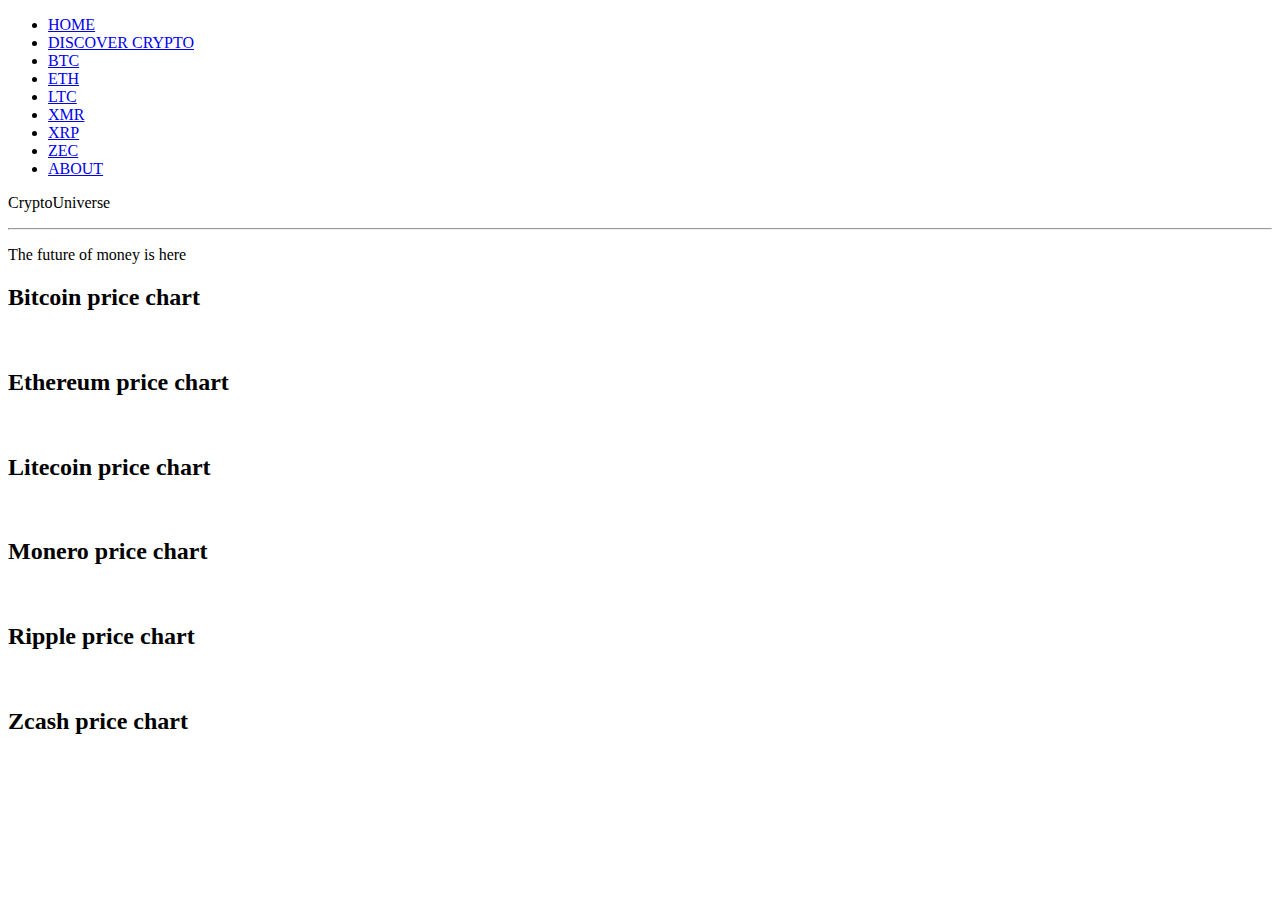
==== index.html @ 54a114e5 "Update index.html" ====
<!DOCTYPE HTML>
<html>

	<head>
		<title>CryptoUniverse</title>
		<meta charset="utf-8" />
		<meta name="viewport" content="width=device-width, initial-scale=1" />
		<link rel="stylesheet" href="main.css" />
		<link rel="shortcut icon" href="favicon.ico" />
	</head>
	<body>
		<link rel="stylesheet" href="https://fonts.googleapis.com/css?family=Play" >
				</nav><div id="topnav">
		<ul>
  			<li><a class="active" href="#home">HOME</a></li>
  			<li><a href="discovercrypto.html">DISCOVER CRYPTO</a></li>
			<li><a href="btc.html">BTC</a></li>
			<li><a href="eth.html">ETH</a></li>
			<li><a href="ltc.html">LTC</a></li>
			<li><a href="xmr.html">XMR</a></li>
			<li><a href="xrp.html">XRP</a></li>
			<li><a href="zec.html">ZEC</a></li>
			<li><a href="about.html">ABOUT</a></li>
		</ul>
		</div>
			<section id="banner" class="bg-img" data-bg="banner.jpg">
				<div class="inner">
					<header>
						<p>CryptoUniverse</p>
						<hr>
						<p>The future of money is here</p>
						<div id="coin1">
  						<div class="side-a"></div>
  						<div class="side-b"></div></a>
						</div>
						<div id="coin2">
						<div class="side-a"></div>
						<div class="side-b"></div>
						</div>
						<div id="coin3">
						<div class="side-a"></div>
						<div class="side-b"></div>
						</div>
						<div id="coin4">
						<div class="side-a"></div>
						<div class="side-b"></div>
						</div>
						<div id="coin5">
						<div class="side-a"></div>
						<div class="side-b"></div>
						</div>
						<div id="coin6">
						<div class="side-a"></div>
						<div class="side-b"></div>
						</div>
						



			</header>
			</div>
			</section>
			<section id="one" class="wrapper post bg-img" data-bg="banner.jpg">
				<div class="inner">
					<article class="box">
						<header>
							<h2>Bitcoin price chart</h2><br>
						</header>
						<div class="content">
						<p style="text-align=center">
							<script type="text/javascript">
baseUrl = "https://widgets.cryptocompare.com/";
var scripts = document.getElementsByTagName("script");
var embedder = scripts[ scripts.length - 1 ];
var cccTheme = {"General":{"background":"#333","borderColor":"#545454","borderRadius":"4px 4px 0 0"},"Header":{"background":"#000","color":"#FFF","displayFollowers":false},"Followers":{"background":"#000","color":"#000","borderColor":"#000","counterBorderColor":"#000","counterColor":"#000"},"Data":{"priceColor":"#FFF","infoLabelColor":"#CCC","infoValueColor":"#CCC"},"Chart":{"fillColor":"rgba(86,202,158,0.5)","borderColor":"#56ca9e"},"Trend":{"colorUp":"#56ca9e","colorDown":"#56ca9e","colorUnchanged":"#56ca9e"},"Conversion":{"background":"#000","color":"#999"}};
(function (){
var appName = encodeURIComponent(window.location.hostname);
if(appName==""){appName="local";}
var s = document.createElement("script");
s.type = "text/javascript";
s.async = true;
var theUrl = baseUrl+'serve/v1/coin/chart?fsym=BTC&tsym=GBP';
s.src = theUrl + ( theUrl.indexOf("?") >= 0 ? "&" : "?") + "app=" + appName;
embedder.parentNode.appendChild(s);
})();</script></p></article></div></section>				



<section id="two" class="wrapper post bg-img" data-bg="banner.jpg">
				<div class="inner">
					<article class="box">
						<header>
							<h2>Ethereum price chart</h2><br>
						</header>
						<div class="content"><p style="text-align=center">
							<script type="text/javascript">
baseUrl = "https://widgets.cryptocompare.com/";
var scripts = document.getElementsByTagName("script");
var embedder = scripts[ scripts.length - 1 ];
var cccTheme = {"General":{"background":"#333","borderColor":"#545454","borderRadius":"4px 4px 0 0"},"Header":{"background":"#000","color":"#FFF","displayFollowers":false},"Followers":{"background":"#000","color":"#000","borderColor":"#000","counterBorderColor":"#000","counterColor":"#000"},"Data":{"priceColor":"#FFF","infoLabelColor":"#CCC","infoValueColor":"#CCC"},"Chart":{"fillColor":"rgba(86,202,158,0.5)","borderColor":"#56ca9e"},"Trend":{"colorUp":"#56ca9e","colorDown":"#56ca9e","colorUnchanged":"#56ca9e"},"Conversion":{"background":"#000","color":"#999"}};
(function (){
var appName = encodeURIComponent(window.location.hostname);
if(appName==""){appName="local";}
var s = document.createElement("script");
s.type = "text/javascript";
s.async = true;
var theUrl = baseUrl+'serve/v1/coin/chart?fsym=ETH&tsym=GBP';
s.src = theUrl + ( theUrl.indexOf("?") >= 0 ? "&" : "?") + "app=" + appName;
embedder.parentNode.appendChild(s);
})();
</script></p></article></div></section>

<section id="three" class="wrapper post bg-img" data-bg="banner.jpg">
				<div class="inner">
					<article class="box">
						<header>
							<h2>Litecoin price chart</h2><br>
						</header>
						<div class="content">
<p style="text-align=center">
<script type="text/javascript">
baseUrl = "https://widgets.cryptocompare.com/";
var scripts = document.getElementsByTagName("script");
var embedder = scripts[ scripts.length - 1 ];
var cccTheme = {"General":{"background":"#333","borderColor":"#545454","borderRadius":"4px 4px 0 0"},"Header":{"background":"#000","color":"#FFF","displayFollowers":false},"Followers":{"background":"#000","color":"#000","borderColor":"#000","counterBorderColor":"#000","counterColor":"#000"},"Data":{"priceColor":"#FFF","infoLabelColor":"#CCC","infoValueColor":"#CCC"},"Chart":{"fillColor":"rgba(86,202,158,0.5)","borderColor":"#56ca9e"},"Trend":{"colorUp":"#56ca9e","colorDown":"#56ca9e","colorUnchanged":"#56ca9e"},"Conversion":{"background":"#000","color":"#CCC"}};
(function (){
var appName = encodeURIComponent(window.location.hostname);
if(appName==""){appName="local";}
var s = document.createElement("script");
s.type = "text/javascript";
s.async = true;
var theUrl = baseUrl+'serve/v1/coin/chart?fsym=LTC&tsym=GBP';
s.src = theUrl + ( theUrl.indexOf("?") >= 0 ? "&" : "?") + "app=" + appName;
embedder.parentNode.appendChild(s);
})();
</script></p></article></div></section>

<section id="three" class="wrapper post bg-img" data-bg="banner.jpg">
				<div class="inner">
					<article class="box">
						<header>
							<h2>Monero price chart</h2><br>
						</header>
						<div class="content">
<p style="text-align=center">
<script type="text/javascript">
baseUrl = "https://widgets.cryptocompare.com/";
var scripts = document.getElementsByTagName("script");
var embedder = scripts[ scripts.length - 1 ];
var cccTheme = {"General":{"background":"#333","borderColor":"#545454","borderRadius":"4px 4px 0 0"},"Header":{"background":"#000","color":"#FFF","displayFollowers":false},"Followers":{"background":"#000","color":"#000","borderColor":"#000","counterBorderColor":"#000","counterColor":"#000"},"Data":{"priceColor":"#FFF","infoLabelColor":"#CCC","infoValueColor":"#CCC"},"Chart":{"fillColor":"rgba(86,202,158,0.5)","borderColor":"#56ca9e"},"Trend":{"colorUp":"#56ca9e","colorDown":"#56ca9e","colorUnchanged":"#56ca9e"},"Conversion":{"background":"#000","color":"#CCC"}};
(function (){
var appName = encodeURIComponent(window.location.hostname);
if(appName==""){appName="local";}
var s = document.createElement("script");
s.type = "text/javascript";
s.async = true;
var theUrl = baseUrl+'serve/v1/coin/chart?fsym=XMR&tsym=GBP';
s.src = theUrl + ( theUrl.indexOf("?") >= 0 ? "&" : "?") + "app=" + appName;
embedder.parentNode.appendChild(s);
})();
</script></p></article></div></section>


<section id="three" class="wrapper post bg-img" data-bg="banner.jpg">
				<div class="inner">
					<article class="box">
						<header>
							<h2>Ripple price chart</h2><br>
						</header>
						<div class="content">
<p style="text-align=center">
<script type="text/javascript">
baseUrl = "https://widgets.cryptocompare.com/";
var scripts = document.getElementsByTagName("script");
var embedder = scripts[ scripts.length - 1 ];
var cccTheme = {"General":{"background":"#333","borderColor":"#545454","borderRadius":"4px 4px 0 0"},"Header":{"background":"#000","color":"#FFF","displayFollowers":false},"Followers":{"background":"#000","color":"#000","borderColor":"#000","counterBorderColor":"#000","counterColor":"#000"},"Data":{"priceColor":"#FFF","infoLabelColor":"#CCC","infoValueColor":"#CCC"},"Chart":{"fillColor":"rgba(86,202,158,0.5)","borderColor":"#56ca9e"},"Trend":{"colorUp":"#56ca9e","colorDown":"#56ca9e","colorUnchanged":"#56ca9e"},"Conversion":{"background":"#000","color":"#CCC"}};
(function (){
var appName = encodeURIComponent(window.location.hostname);
if(appName==""){appName="local";}
var s = document.createElement("script");
s.type = "text/javascript";
s.async = true;
var theUrl = baseUrl+'serve/v1/coin/chart?fsym=XRP&tsym=GBP';
s.src = theUrl + ( theUrl.indexOf("?") >= 0 ? "&" : "?") + "app=" + appName;
embedder.parentNode.appendChild(s);
})();
</script></p></article></div></section>

<section id="three" class="wrapper post bg-img" data-bg="banner.jpg">
				<div class="inner">
					<article class="box">
						<header>
							<h2>Zcash price chart</h2><br>
						</header>
						<div class="content">
<p style="text-align=center">
<script type="text/javascript">
baseUrl = "https://widgets.cryptocompare.com/";
var scripts = document.getElementsByTagName("script");
var embedder = scripts[ scripts.length - 1 ];
var cccTheme = {"General":{"background":"#333","borderColor":"#545454","borderRadius":"4px 4px 0 0"},"Header":{"background":"#000","color":"#FFF","displayFollowers":false},"Followers":{"background":"#000","color":"#000","borderColor":"#000","counterBorderColor":"#000","counterColor":"#000"},"Data":{"priceColor":"#FFF","infoLabelColor":"#CCC","infoValueColor":"#CCC"},"Chart":{"fillColor":"rgba(86,202,158,0.5)","borderColor":"#56ca9e"},"Trend":{"colorUp":"#56ca9e","colorDown":"#56ca9e","colorUnchanged":"#56ca9e"},"Conversion":{"background":"#000","color":"#CCC"}};
(function (){
var appName = encodeURIComponent(window.location.hostname);
if(appName==""){appName="local";}
var s = document.createElement("script");
s.type = "text/javascript";
s.async = true;
var theUrl = baseUrl+'serve/v1/coin/chart?fsym=ZEC&tsym=GBP';
s.src = theUrl + ( theUrl.indexOf("?") >= 0 ? "&" : "?") + "app=" + appName;
embedder.parentNode.appendChild(s);
})();
</script></p></article></div></section>





			<script src="assets/js/jquery.min.js"></script>
			<script src="assets/js/jquery.scrolly.min.js"></script>
			<script src="assets/js/jquery.scrollex.min.js"></script>
			<script src="assets/js/skel.min.js"></script>
			<script src="assets/js/util.js"></script>
			<script src="assets/js/main.js"></script>

	</body>
</html>
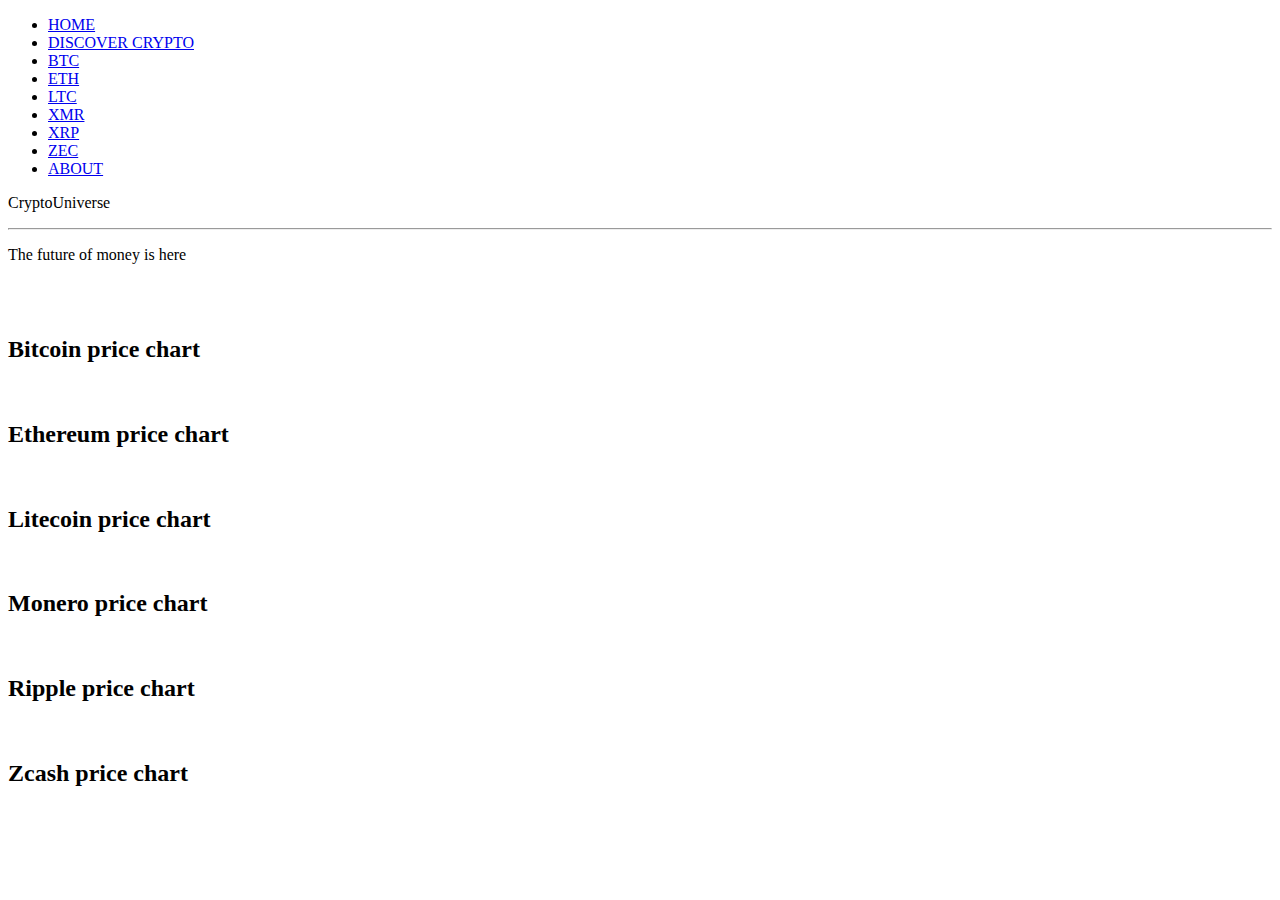
==== commit 7acc2bdf: "Update index.html" ====
--- a/index.html
+++ b/index.html
@@ -1,7 +1,7 @@
 <!DOCTYPE HTML>
 <html>
 
-	<head>
+	<head>  
 		<title>CryptoUniverse</title>
 		<meta charset="utf-8" />
 		<meta name="viewport" content="width=device-width, initial-scale=1" />
@@ -25,7 +25,7 @@
 		</div>
 			<section id="banner" class="bg-img" data-bg="banner.jpg">
 				<div class="inner">
-					<header>
+					<header> 
 						<p>CryptoUniverse</p>
 						<hr>
 						<p>The future of money is here</p>
@@ -52,8 +52,10 @@
 						<div id="coin6">
 						<div class="side-a"></div>
 						<div class="side-b"></div>
-						</div>
-						
+						</div><br><br>
+						<section id="section01" class="demo">
+  							<a href="#one"><span></span></a>
+						</section>
 
 
 
@@ -67,7 +69,7 @@
 							<h2>Bitcoin price chart</h2><br>
 						</header>
 						<div class="content">
-						<p style="text-align=center">
+						<p style="text-align=center width=250px">
 							<script type="text/javascript">
 baseUrl = "https://widgets.cryptocompare.com/";
 var scripts = document.getElementsByTagName("script");
@@ -82,7 +84,11 @@
 var theUrl = baseUrl+'serve/v1/coin/chart?fsym=BTC&tsym=GBP';
 s.src = theUrl + ( theUrl.indexOf("?") >= 0 ? "&" : "?") + "app=" + appName;
 embedder.parentNode.appendChild(s);
-})();</script></p></article></div></section>				
+})();</script></p></article>
+	<section id="section01" class="demo">
+  	<a href="#two"><span></span></a>
+	</section>
+							</div></section>				
 
 
 
@@ -108,119 +114,136 @@
 s.src = theUrl + ( theUrl.indexOf("?") >= 0 ? "&" : "?") + "app=" + appName;
 embedder.parentNode.appendChild(s);
 })();
+</script></p>
+	<section id="section01" class="demo">
+  	<a href="#three"><span></span></a>
+	</section>
+	</article></div></section>
+
+<section id="three" class="wrapper post bg-img" data-bg="banner.jpg">
+				<div class="inner">
+					<article class="box">
+						<header>
+							<h2>Litecoin price chart</h2><br>
+						</header>
+						<div class="content">
+<p style="text-align=center">
+<script type="text/javascript">
+baseUrl = "https://widgets.cryptocompare.com/";
+var scripts = document.getElementsByTagName("script");
+var embedder = scripts[ scripts.length - 1 ];
+var cccTheme = {"General":{"background":"#333","borderColor":"#545454","borderRadius":"4px 4px 0 0"},"Header":{"background":"#000","color":"#FFF","displayFollowers":false},"Followers":{"background":"#000","color":"#000","borderColor":"#000","counterBorderColor":"#000","counterColor":"#000"},"Data":{"priceColor":"#FFF","infoLabelColor":"#CCC","infoValueColor":"#CCC"},"Chart":{"fillColor":"rgba(86,202,158,0.5)","borderColor":"#56ca9e"},"Trend":{"colorUp":"#56ca9e","colorDown":"#56ca9e","colorUnchanged":"#56ca9e"},"Conversion":{"background":"#000","color":"#CCC"}};
+(function (){
+var appName = encodeURIComponent(window.location.hostname);
+if(appName==""){appName="local";}
+var s = document.createElement("script");
+s.type = "text/javascript";
+s.async = true;
+var theUrl = baseUrl+'serve/v1/coin/chart?fsym=LTC&tsym=GBP';
+s.src = theUrl + ( theUrl.indexOf("?") >= 0 ? "&" : "?") + "app=" + appName;
+embedder.parentNode.appendChild(s);
+})();
+</script></p>
+	<section id="section01" class="demo">
+  	<a href="#four"><span></span></a>
+	</section>						
+	</article></div></section>
+
+<section id="four" class="wrapper post bg-img" data-bg="banner.jpg">
+				<div class="inner">
+					<article class="box">
+						<header>
+							<h2>Monero price chart</h2><br>
+						</header>
+						<div class="content">
+<p style="text-align=center">
+<script type="text/javascript">
+baseUrl = "https://widgets.cryptocompare.com/";
+var scripts = document.getElementsByTagName("script");
+var embedder = scripts[ scripts.length - 1 ];
+var cccTheme = {"General":{"background":"#333","borderColor":"#545454","borderRadius":"4px 4px 0 0"},"Header":{"background":"#000","color":"#FFF","displayFollowers":false},"Followers":{"background":"#000","color":"#000","borderColor":"#000","counterBorderColor":"#000","counterColor":"#000"},"Data":{"priceColor":"#FFF","infoLabelColor":"#CCC","infoValueColor":"#CCC"},"Chart":{"fillColor":"rgba(86,202,158,0.5)","borderColor":"#56ca9e"},"Trend":{"colorUp":"#56ca9e","colorDown":"#56ca9e","colorUnchanged":"#56ca9e"},"Conversion":{"background":"#000","color":"#CCC"}};
+(function (){
+var appName = encodeURIComponent(window.location.hostname);
+if(appName==""){appName="local";}
+var s = document.createElement("script");
+s.type = "text/javascript";
+s.async = true;
+var theUrl = baseUrl+'serve/v1/coin/chart?fsym=XMR&tsym=GBP';
+s.src = theUrl + ( theUrl.indexOf("?") >= 0 ? "&" : "?") + "app=" + appName;
+embedder.parentNode.appendChild(s);
+})();
+</script></p>
+	<section id="section01" class="demo">
+ 	<a href="#five"><span></span></a>
+	</section>
+	</article></div></section>
+
+
+<section id="five" class="wrapper post bg-img" data-bg="banner.jpg">
+				<div class="inner">
+					<article class="box">
+						<header>
+							<h2>Ripple price chart</h2><br>
+						</header>
+						<div class="content">
+<p style="text-align=center">
+<script type="text/javascript">
+baseUrl = "https://widgets.cryptocompare.com/";
+var scripts = document.getElementsByTagName("script");
+var embedder = scripts[ scripts.length - 1 ];
+var cccTheme = {"General":{"background":"#333","borderColor":"#545454","borderRadius":"4px 4px 0 0"},"Header":{"background":"#000","color":"#FFF","displayFollowers":false},"Followers":{"background":"#000","color":"#000","borderColor":"#000","counterBorderColor":"#000","counterColor":"#000"},"Data":{"priceColor":"#FFF","infoLabelColor":"#CCC","infoValueColor":"#CCC"},"Chart":{"fillColor":"rgba(86,202,158,0.5)","borderColor":"#56ca9e"},"Trend":{"colorUp":"#56ca9e","colorDown":"#56ca9e","colorUnchanged":"#56ca9e"},"Conversion":{"background":"#000","color":"#CCC"}};
+(function (){
+var appName = encodeURIComponent(window.location.hostname);
+if(appName==""){appName="local";}
+var s = document.createElement("script");
+s.type = "text/javascript";
+s.async = true;
+var theUrl = baseUrl+'serve/v1/coin/chart?fsym=XRP&tsym=GBP';
+s.src = theUrl + ( theUrl.indexOf("?") >= 0 ? "&" : "?") + "app=" + appName;
+embedder.parentNode.appendChild(s);
+})();
+</script></p>
+<section id="section01" class="demo">
+  <a href="#six"><span></span></a>
+</section>
+</article></div></section>
+
+<section id="six" class="wrapper post bg-img" data-bg="banner.jpg">
+				<div class="inner">
+					<article class="box">
+						<header>
+							<h2>Zcash price chart</h2><br>
+						</header>
+						<div class="content">
+<p style="text-align=center">
+<script type="text/javascript">
+baseUrl = "https://widgets.cryptocompare.com/";
+var scripts = document.getElementsByTagName("script");
+var embedder = scripts[ scripts.length - 1 ];
+var cccTheme = {"General":{"background":"#333","borderColor":"#545454","borderRadius":"4px 4px 0 0"},"Header":{"background":"#000","color":"#FFF","displayFollowers":false},"Followers":{"background":"#000","color":"#000","borderColor":"#000","counterBorderColor":"#000","counterColor":"#000"},"Data":{"priceColor":"#FFF","infoLabelColor":"#CCC","infoValueColor":"#CCC"},"Chart":{"fillColor":"rgba(86,202,158,0.5)","borderColor":"#56ca9e"},"Trend":{"colorUp":"#56ca9e","colorDown":"#56ca9e","colorUnchanged":"#56ca9e"},"Conversion":{"background":"#000","color":"#CCC"}};
+(function (){
+var appName = encodeURIComponent(window.location.hostname);
+if(appName==""){appName="local";}
+var s = document.createElement("script");
+s.type = "text/javascript";
+s.async = true;
+var theUrl = baseUrl+'serve/v1/coin/chart?fsym=ZEC&tsym=GBP';
+s.src = theUrl + ( theUrl.indexOf("?") >= 0 ? "&" : "?") + "app=" + appName;
+embedder.parentNode.appendChild(s);
+})();
 </script></p></article></div></section>
 
-<section id="three" class="wrapper post bg-img" data-bg="banner.jpg">
-				<div class="inner">
-					<article class="box">
-						<header>
-							<h2>Litecoin price chart</h2><br>
-						</header>
-						<div class="content">
-<p style="text-align=center">
-<script type="text/javascript">
-baseUrl = "https://widgets.cryptocompare.com/";
-var scripts = document.getElementsByTagName("script");
-var embedder = scripts[ scripts.length - 1 ];
-var cccTheme = {"General":{"background":"#333","borderColor":"#545454","borderRadius":"4px 4px 0 0"},"Header":{"background":"#000","color":"#FFF","displayFollowers":false},"Followers":{"background":"#000","color":"#000","borderColor":"#000","counterBorderColor":"#000","counterColor":"#000"},"Data":{"priceColor":"#FFF","infoLabelColor":"#CCC","infoValueColor":"#CCC"},"Chart":{"fillColor":"rgba(86,202,158,0.5)","borderColor":"#56ca9e"},"Trend":{"colorUp":"#56ca9e","colorDown":"#56ca9e","colorUnchanged":"#56ca9e"},"Conversion":{"background":"#000","color":"#CCC"}};
-(function (){
-var appName = encodeURIComponent(window.location.hostname);
-if(appName==""){appName="local";}
-var s = document.createElement("script");
-s.type = "text/javascript";
-s.async = true;
-var theUrl = baseUrl+'serve/v1/coin/chart?fsym=LTC&tsym=GBP';
-s.src = theUrl + ( theUrl.indexOf("?") >= 0 ? "&" : "?") + "app=" + appName;
-embedder.parentNode.appendChild(s);
-})();
-</script></p></article></div></section>
-
-<section id="three" class="wrapper post bg-img" data-bg="banner.jpg">
-				<div class="inner">
-					<article class="box">
-						<header>
-							<h2>Monero price chart</h2><br>
-						</header>
-						<div class="content">
-<p style="text-align=center">
-<script type="text/javascript">
-baseUrl = "https://widgets.cryptocompare.com/";
-var scripts = document.getElementsByTagName("script");
-var embedder = scripts[ scripts.length - 1 ];
-var cccTheme = {"General":{"background":"#333","borderColor":"#545454","borderRadius":"4px 4px 0 0"},"Header":{"background":"#000","color":"#FFF","displayFollowers":false},"Followers":{"background":"#000","color":"#000","borderColor":"#000","counterBorderColor":"#000","counterColor":"#000"},"Data":{"priceColor":"#FFF","infoLabelColor":"#CCC","infoValueColor":"#CCC"},"Chart":{"fillColor":"rgba(86,202,158,0.5)","borderColor":"#56ca9e"},"Trend":{"colorUp":"#56ca9e","colorDown":"#56ca9e","colorUnchanged":"#56ca9e"},"Conversion":{"background":"#000","color":"#CCC"}};
-(function (){
-var appName = encodeURIComponent(window.location.hostname);
-if(appName==""){appName="local";}
-var s = document.createElement("script");
-s.type = "text/javascript";
-s.async = true;
-var theUrl = baseUrl+'serve/v1/coin/chart?fsym=XMR&tsym=GBP';
-s.src = theUrl + ( theUrl.indexOf("?") >= 0 ? "&" : "?") + "app=" + appName;
-embedder.parentNode.appendChild(s);
-})();
-</script></p></article></div></section>
-
-
-<section id="three" class="wrapper post bg-img" data-bg="banner.jpg">
-				<div class="inner">
-					<article class="box">
-						<header>
-							<h2>Ripple price chart</h2><br>
-						</header>
-						<div class="content">
-<p style="text-align=center">
-<script type="text/javascript">
-baseUrl = "https://widgets.cryptocompare.com/";
-var scripts = document.getElementsByTagName("script");
-var embedder = scripts[ scripts.length - 1 ];
-var cccTheme = {"General":{"background":"#333","borderColor":"#545454","borderRadius":"4px 4px 0 0"},"Header":{"background":"#000","color":"#FFF","displayFollowers":false},"Followers":{"background":"#000","color":"#000","borderColor":"#000","counterBorderColor":"#000","counterColor":"#000"},"Data":{"priceColor":"#FFF","infoLabelColor":"#CCC","infoValueColor":"#CCC"},"Chart":{"fillColor":"rgba(86,202,158,0.5)","borderColor":"#56ca9e"},"Trend":{"colorUp":"#56ca9e","colorDown":"#56ca9e","colorUnchanged":"#56ca9e"},"Conversion":{"background":"#000","color":"#CCC"}};
-(function (){
-var appName = encodeURIComponent(window.location.hostname);
-if(appName==""){appName="local";}
-var s = document.createElement("script");
-s.type = "text/javascript";
-s.async = true;
-var theUrl = baseUrl+'serve/v1/coin/chart?fsym=XRP&tsym=GBP';
-s.src = theUrl + ( theUrl.indexOf("?") >= 0 ? "&" : "?") + "app=" + appName;
-embedder.parentNode.appendChild(s);
-})();
-</script></p></article></div></section>
-
-<section id="three" class="wrapper post bg-img" data-bg="banner.jpg">
-				<div class="inner">
-					<article class="box">
-						<header>
-							<h2>Zcash price chart</h2><br>
-						</header>
-						<div class="content">
-<p style="text-align=center">
-<script type="text/javascript">
-baseUrl = "https://widgets.cryptocompare.com/";
-var scripts = document.getElementsByTagName("script");
-var embedder = scripts[ scripts.length - 1 ];
-var cccTheme = {"General":{"background":"#333","borderColor":"#545454","borderRadius":"4px 4px 0 0"},"Header":{"background":"#000","color":"#FFF","displayFollowers":false},"Followers":{"background":"#000","color":"#000","borderColor":"#000","counterBorderColor":"#000","counterColor":"#000"},"Data":{"priceColor":"#FFF","infoLabelColor":"#CCC","infoValueColor":"#CCC"},"Chart":{"fillColor":"rgba(86,202,158,0.5)","borderColor":"#56ca9e"},"Trend":{"colorUp":"#56ca9e","colorDown":"#56ca9e","colorUnchanged":"#56ca9e"},"Conversion":{"background":"#000","color":"#CCC"}};
-(function (){
-var appName = encodeURIComponent(window.location.hostname);
-if(appName==""){appName="local";}
-var s = document.createElement("script");
-s.type = "text/javascript";
-s.async = true;
-var theUrl = baseUrl+'serve/v1/coin/chart?fsym=ZEC&tsym=GBP';
-s.src = theUrl + ( theUrl.indexOf("?") >= 0 ? "&" : "?") + "app=" + appName;
-embedder.parentNode.appendChild(s);
-})();
-</script></p></article></div></section>
-
-
-
-
-
-			<script src="assets/js/jquery.min.js"></script>
-			<script src="assets/js/jquery.scrolly.min.js"></script>
-			<script src="assets/js/jquery.scrollex.min.js"></script>
-			<script src="assets/js/skel.min.js"></script>
-			<script src="assets/js/util.js"></script>
-			<script src="assets/js/main.js"></script>
+
+
+
+
+			<script src="jquery.min.js"></script>
+			<script src="jquery.scrolly.min.js"></script>
+			<script src="jquery.scrollex.min.js"></script>
+			<script src="skel.min.js"></script>
+			<script src="util.js"></script>
+			<script src="main.js"></script>
+			<script src="jos.js"></script>
 
 	</body>
 </html>
